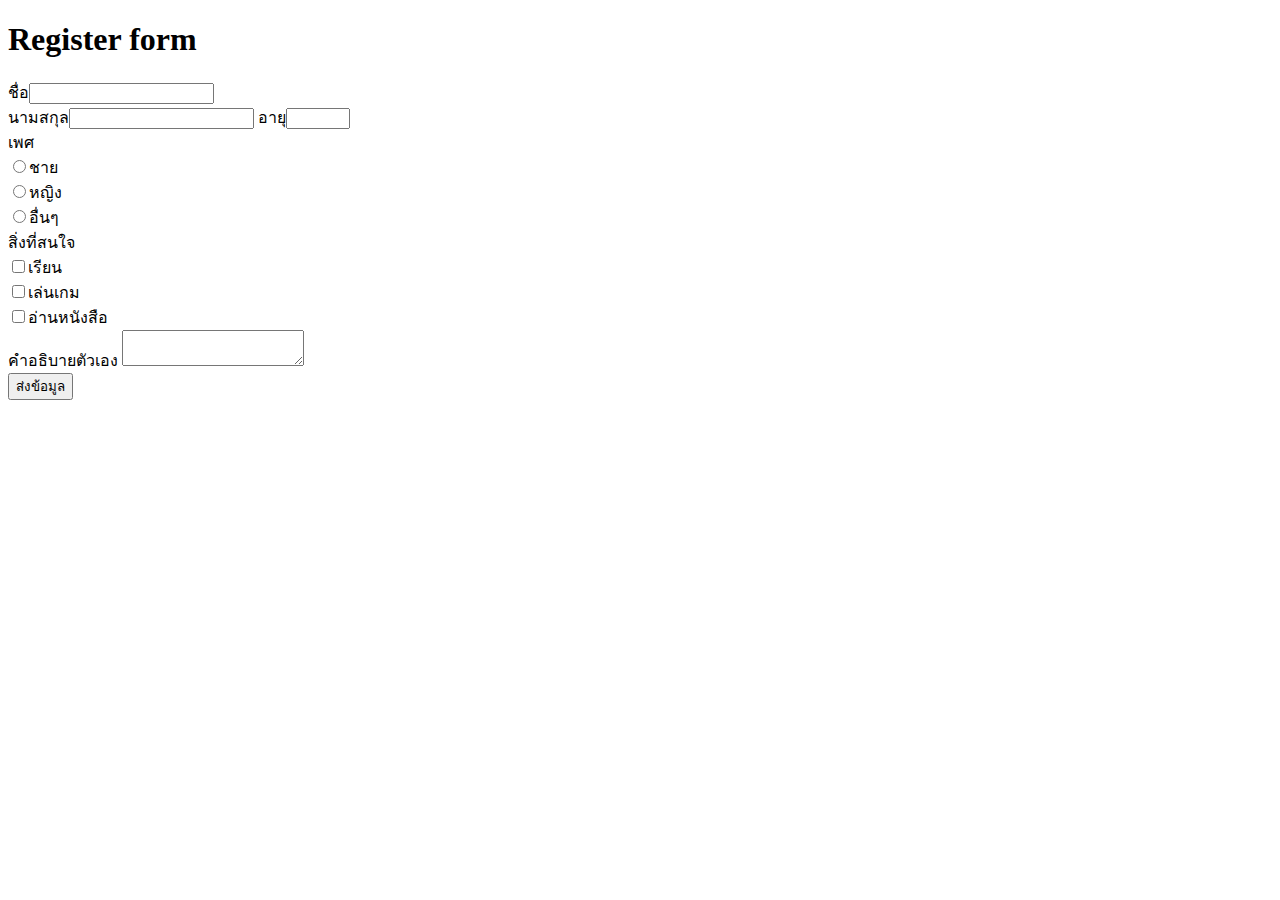
==== index.html @ 3aec7b19 "html edit" ====
<!DOCTYPE html>
<html lang="en">
<head>
    <!--ส่วนที่ไม่แสดงออกที่หน้าเว็บ-->
    <meta charset="UTF-8">
    <meta name="viewport" content="width=device-width, initial-scale=1.0">
    <title>Document</title>
</head>
<body>
    <h1>Register form</h1>
    ชื่อ<input type="text"> <br>
    นามสกุล<input type="text">
    อายุ<input type="number" min="0" max="150">
    <div>
        เพศ
        <div>
            <input name="gender" type="radio">ชาย
        </div>
        <div>
            <input name="gender" type="radio">หญิง
        </div>
        <div>
            <input name="gender" type="radio">อื่นๆ
        </div>
    </div>
    <div>
        สิ่งที่สนใจ
        <div>
            <input name="interest" type="checkbox">เรียน
        </div>
        <div>
            <input name="interest" type="checkbox">เล่นเกม
        </div>
        <div>
            <input name="interest" type="checkbox">อ่านหนังสือ
        </div>
    </div>
    <div>
        คำอธิบายตัวเอง
        <textarea></textarea>
    </div>
    <button>ส่งข้อมูล</button>
</body>
</html>
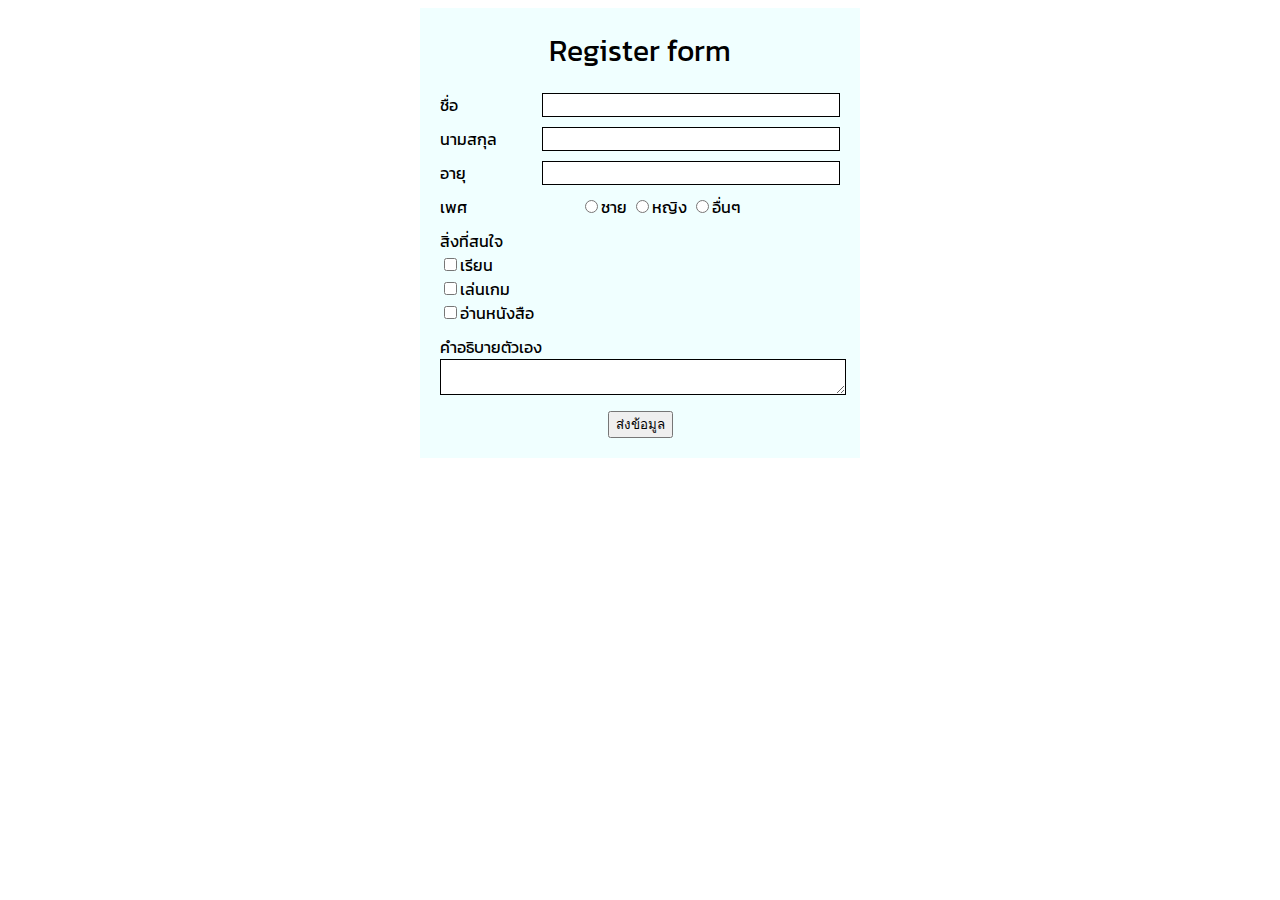
==== commit 2b980d6b: "CSS Update" ====
--- a/index.html
+++ b/index.html
@@ -5,40 +5,97 @@
     <meta charset="UTF-8">
     <meta name="viewport" content="width=device-width, initial-scale=1.0">
     <title>Document</title>
+    <style>
+
+        @font-face {
+            font-family: 'kanit';
+            src: url('./Kanit/Kanit-Regular.ttf');
+        }
+
+        body {
+            font-family: 'kanit';
+        }
+        .container {
+            width: 400px;
+            margin-left: auto;
+            margin-right: auto;
+            background-color: azure;
+            padding: 20px;
+        }
+        .header {
+            font-size: 30px;
+            text-align: center;
+            margin-bottom: 20px;
+        }
+        .header-form {
+            width: 140px;
+        }
+        .flex {
+            display: flex;
+        }
+        .form-input {
+            margin-bottom: 10px;
+        }
+        input.form, textarea {
+            border: 1px solid black;
+            width: 100%;
+        }
+        .center {
+            text-align: center;
+        }
+        .button {
+            border: 0;
+            width: 100%;
+            height: 40px;
+        }
+    </style>
 </head>
 <body>
-    <h1>Register form</h1>
-    ชื่อ<input type="text"> <br>
-    นามสกุล<input type="text">
-    อายุ<input type="number" min="0" max="150">
-    <div>
-        เพศ
-        <div>
-            <input name="gender" type="radio">ชาย
+    <div class="container"> 
+        <div class="header">
+            Register form
         </div>
-        <div>
-            <input name="gender" type="radio">หญิง
+        <div class="flex form-input">
+            <div class="header-form">ชื่อ</div>
+            <input class="form" type="text"> 
         </div>
-        <div>
-            <input name="gender" type="radio">อื่นๆ
+        <div class="flex form-input">
+            <div class="header-form">นามสกุล</div>
+            <input class="form" type="text"> <br>
+        </div>
+        <div class="flex form-input">
+            <div class="header-form">อายุ</div>
+            <input class="form" type="number" min="0" max="150">
+        </div>
+
+        <div class="flex gender form-input">
+          <div class="header-form">เพศ</div>  
+            <div>
+                <input name="gender" type="radio">ชาย
+                <input name="gender" type="radio">หญิง
+                <input name="gender" type="radio">อื่นๆ
+            </div>
+        </div>
+        <div class="form-input">
+            สิ่งที่สนใจ
+            <div>
+                <input name="interest" type="checkbox">เรียน
+            </div>
+            <div>
+                <input name="interest" type="checkbox">เล่นเกม
+            </div>
+            <div>
+                <input name="interest" type="checkbox">อ่านหนังสือ
+            </div>
+        </div>
+
+        <div class="form-input">
+            คำอธิบายตัวเอง
+            <textarea></textarea>
+        </div>
+        <div class="center">
+            <button>ส่งข้อมูล</button>
         </div>
     </div>
-    <div>
-        สิ่งที่สนใจ
-        <div>
-            <input name="interest" type="checkbox">เรียน
-        </div>
-        <div>
-            <input name="interest" type="checkbox">เล่นเกม
-        </div>
-        <div>
-            <input name="interest" type="checkbox">อ่านหนังสือ
-        </div>
-    </div>
-    <div>
-        คำอธิบายตัวเอง
-        <textarea></textarea>
-    </div>
-    <button>ส่งข้อมูล</button>
 </body>
 </html>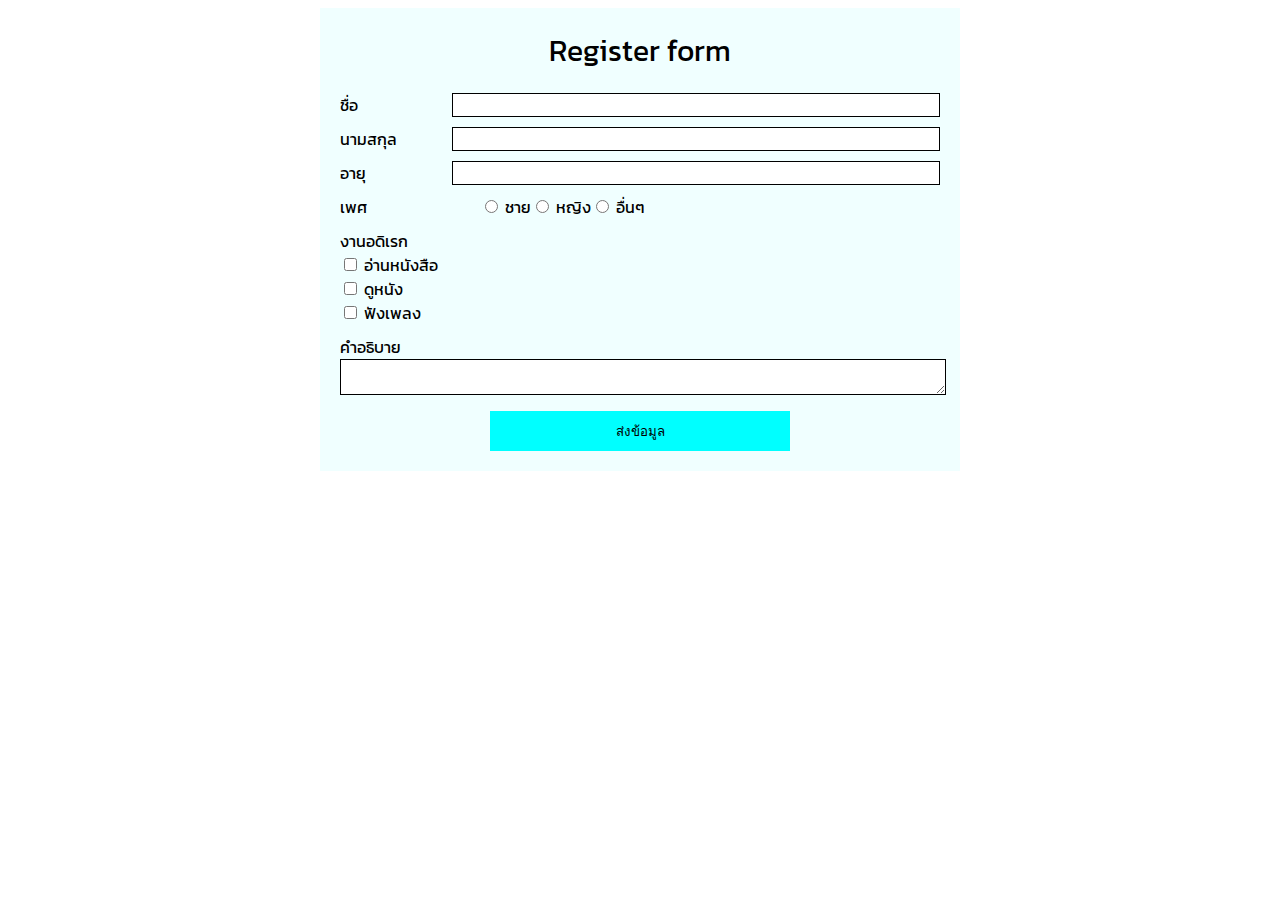
==== commit efdcc7d4: "css update" ====
--- a/index.html
+++ b/index.html
@@ -1,101 +1,64 @@
 <!DOCTYPE html>
 <html lang="en">
 <head>
-    <!--ส่วนที่ไม่แสดงออกที่หน้าเว็บ-->
+
     <meta charset="UTF-8">
     <meta name="viewport" content="width=device-width, initial-scale=1.0">
     <title>Document</title>
-    <style>
+    <link rel="stylesheet" href="styles.css">
 
-        @font-face {
-            font-family: 'kanit';
-            src: url('./Kanit/Kanit-Regular.ttf');
-        }
-
-        body {
-            font-family: 'kanit';
-        }
-        .container {
-            width: 400px;
-            margin-left: auto;
-            margin-right: auto;
-            background-color: azure;
-            padding: 20px;
-        }
-        .header {
-            font-size: 30px;
-            text-align: center;
-            margin-bottom: 20px;
-        }
-        .header-form {
-            width: 140px;
-        }
-        .flex {
-            display: flex;
-        }
-        .form-input {
-            margin-bottom: 10px;
-        }
-        input.form, textarea {
-            border: 1px solid black;
-            width: 100%;
-        }
-        .center {
-            text-align: center;
-        }
-        .button {
-            border: 0;
-            width: 100%;
-            height: 40px;
-        }
-    </style>
 </head>
 <body>
-    <div class="container"> 
+    <div class="container">
         <div class="header">
             Register form
         </div>
         <div class="flex form-input">
             <div class="header-form">ชื่อ</div>
-            <input class="form" type="text"> 
+            <input class="form" type="text">
         </div>
         <div class="flex form-input">
             <div class="header-form">นามสกุล</div>
-            <input class="form" type="text"> <br>
+            <input class="form" type="text">
         </div>
         <div class="flex form-input">
-            <div class="header-form">อายุ</div>
-            <input class="form" type="number" min="0" max="150">
+            <div class="header-form">อายุ</div> 
+            <input class="form" type="number" min="0" max="100">
         </div>
-
         <div class="flex gender form-input">
-          <div class="header-form">เพศ</div>  
-            <div>
-                <input name="gender" type="radio">ชาย
-                <input name="gender" type="radio">หญิง
-                <input name="gender" type="radio">อื่นๆ
+            <div class="header-form">เพศ</div> 
+            <div class="flex">
+                <div>
+                    <input name="gender" type="radio"> ชาย
+                </div>
+                <div>
+                    <input name="gender" type="radio"> หญิง
+                </div>
+                <div>
+                    <input name="gender" type="radio"> อื่นๆ
+                </div>
             </div>
         </div>
         <div class="form-input">
-            สิ่งที่สนใจ
+            งานอดิเรก
             <div>
-                <input name="interest" type="checkbox">เรียน
+                <input name="interest" type="checkbox"> อ่านหนังสือ
             </div>
             <div>
-                <input name="interest" type="checkbox">เล่นเกม
+                <input name="interest" type="checkbox"> ดูหนัง
             </div>
             <div>
-                <input name="interest" type="checkbox">อ่านหนังสือ
+                <input name="interest" type="checkbox"> ฟังเพลง
             </div>
         </div>
-
         <div class="form-input">
-            คำอธิบายตัวเอง
+            คำอธิบาย
             <textarea></textarea>
         </div>
         <div class="center">
-            <button>ส่งข้อมูล</button>
+            <button class="button">ส่งข้อมูล</button>
         </div>
     </div>
+        
 </body>
 </html>--- a/styles.css
+++ b/styles.css
@@ -0,0 +1,56 @@
+@font-face {
+    font-family: 'kanit';
+    src: url('./Kanit/Kanit-Regular.ttf');
+}
+
+body {
+    font-family: 'kanit';
+}
+.container {
+    width: 100%;
+    max-width: 640px;
+    margin-left: auto;
+    margin-right: auto;
+    background-color: azure;
+    padding: 20px;
+    box-sizing: border-box;
+}
+.header {
+    font-size: 30px;
+    text-align: center;
+    margin-bottom: 20px;
+}
+.header-form {
+    width: 140px;
+}
+.flex {
+    display: flex;
+}
+.form-input {
+    margin-bottom: 10px;
+}
+input.form, textarea {
+    border: 1px solid black;
+    width: 100%;
+}
+.center {
+    text-align: center;
+}
+.button {
+    border: 0;
+    width: 50%;
+    background-color: aqua;
+    height: 40px;
+}
+
+@media screen and (max-width: 768px) {
+    .flex {
+       flex-direction: column;
+    }
+    .header {
+        font-size: 24px;
+    }
+    .button {
+       width: 100%;
+    }
+}